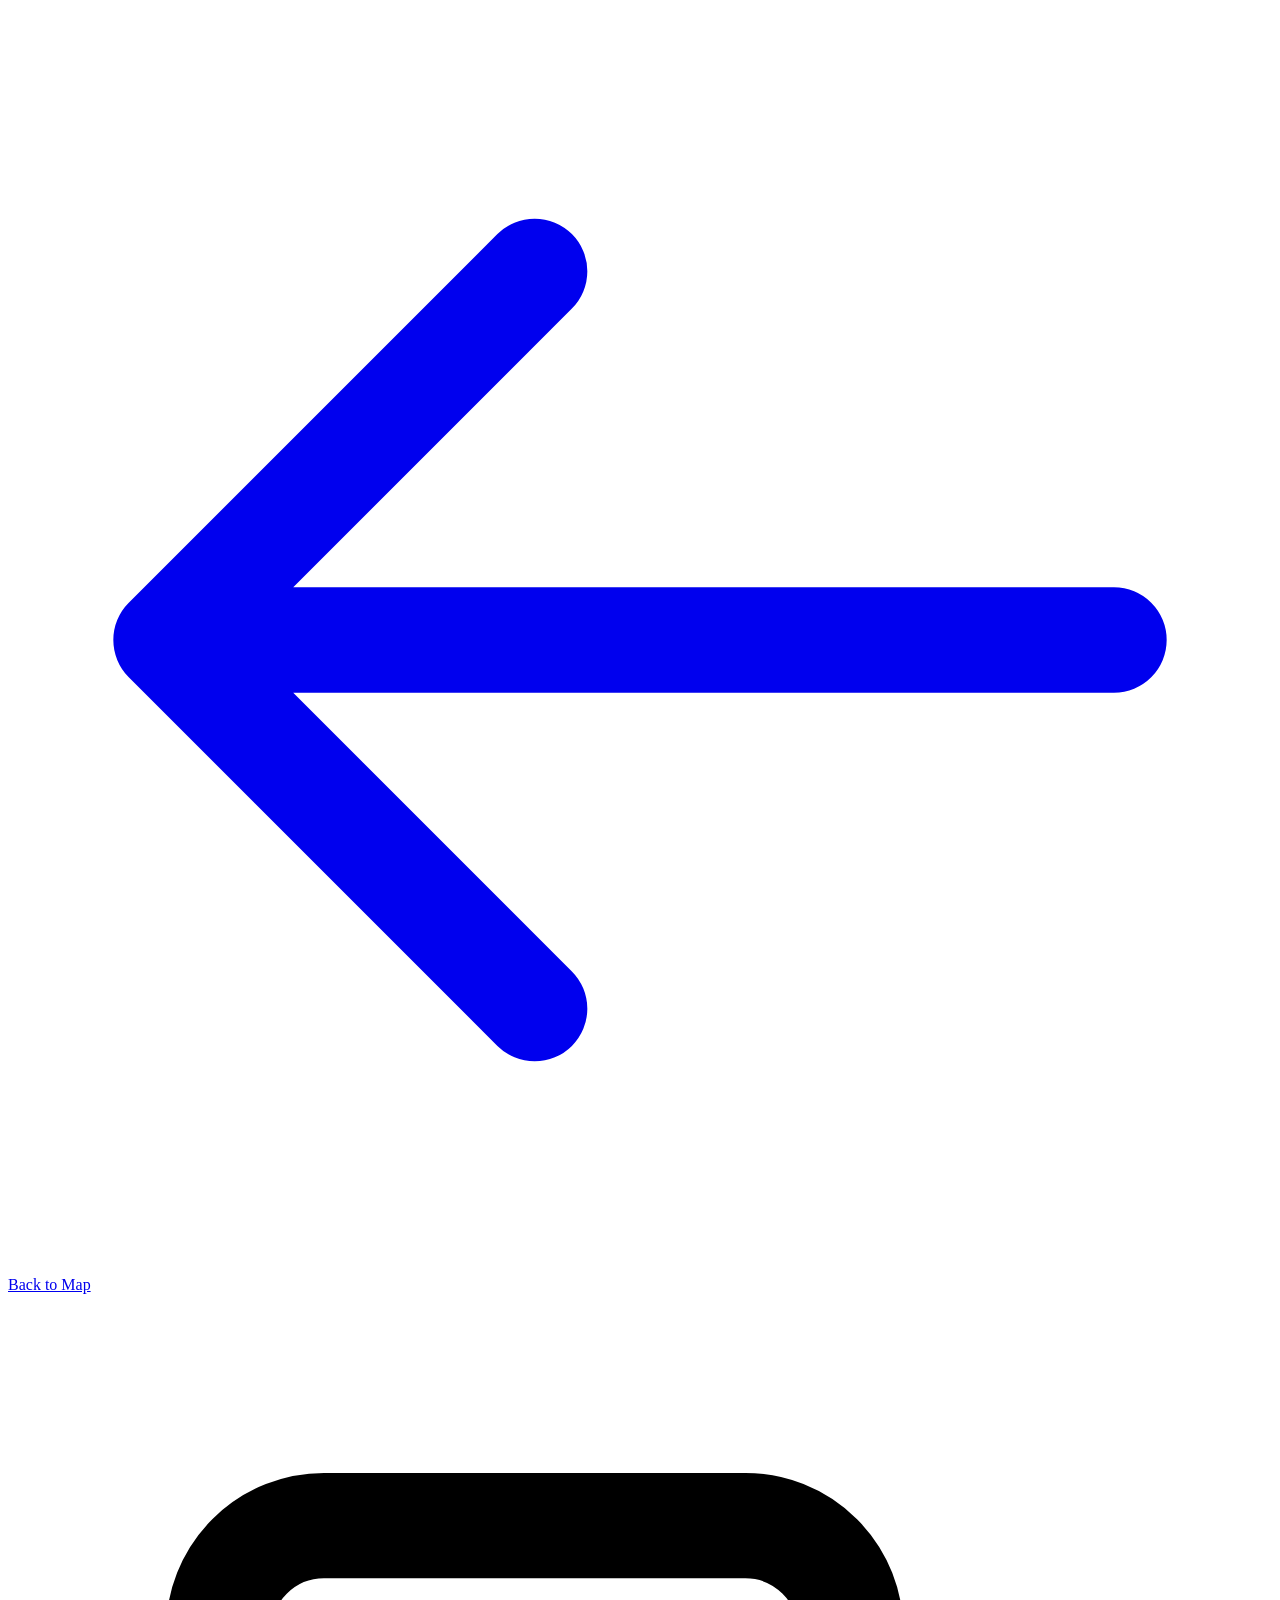
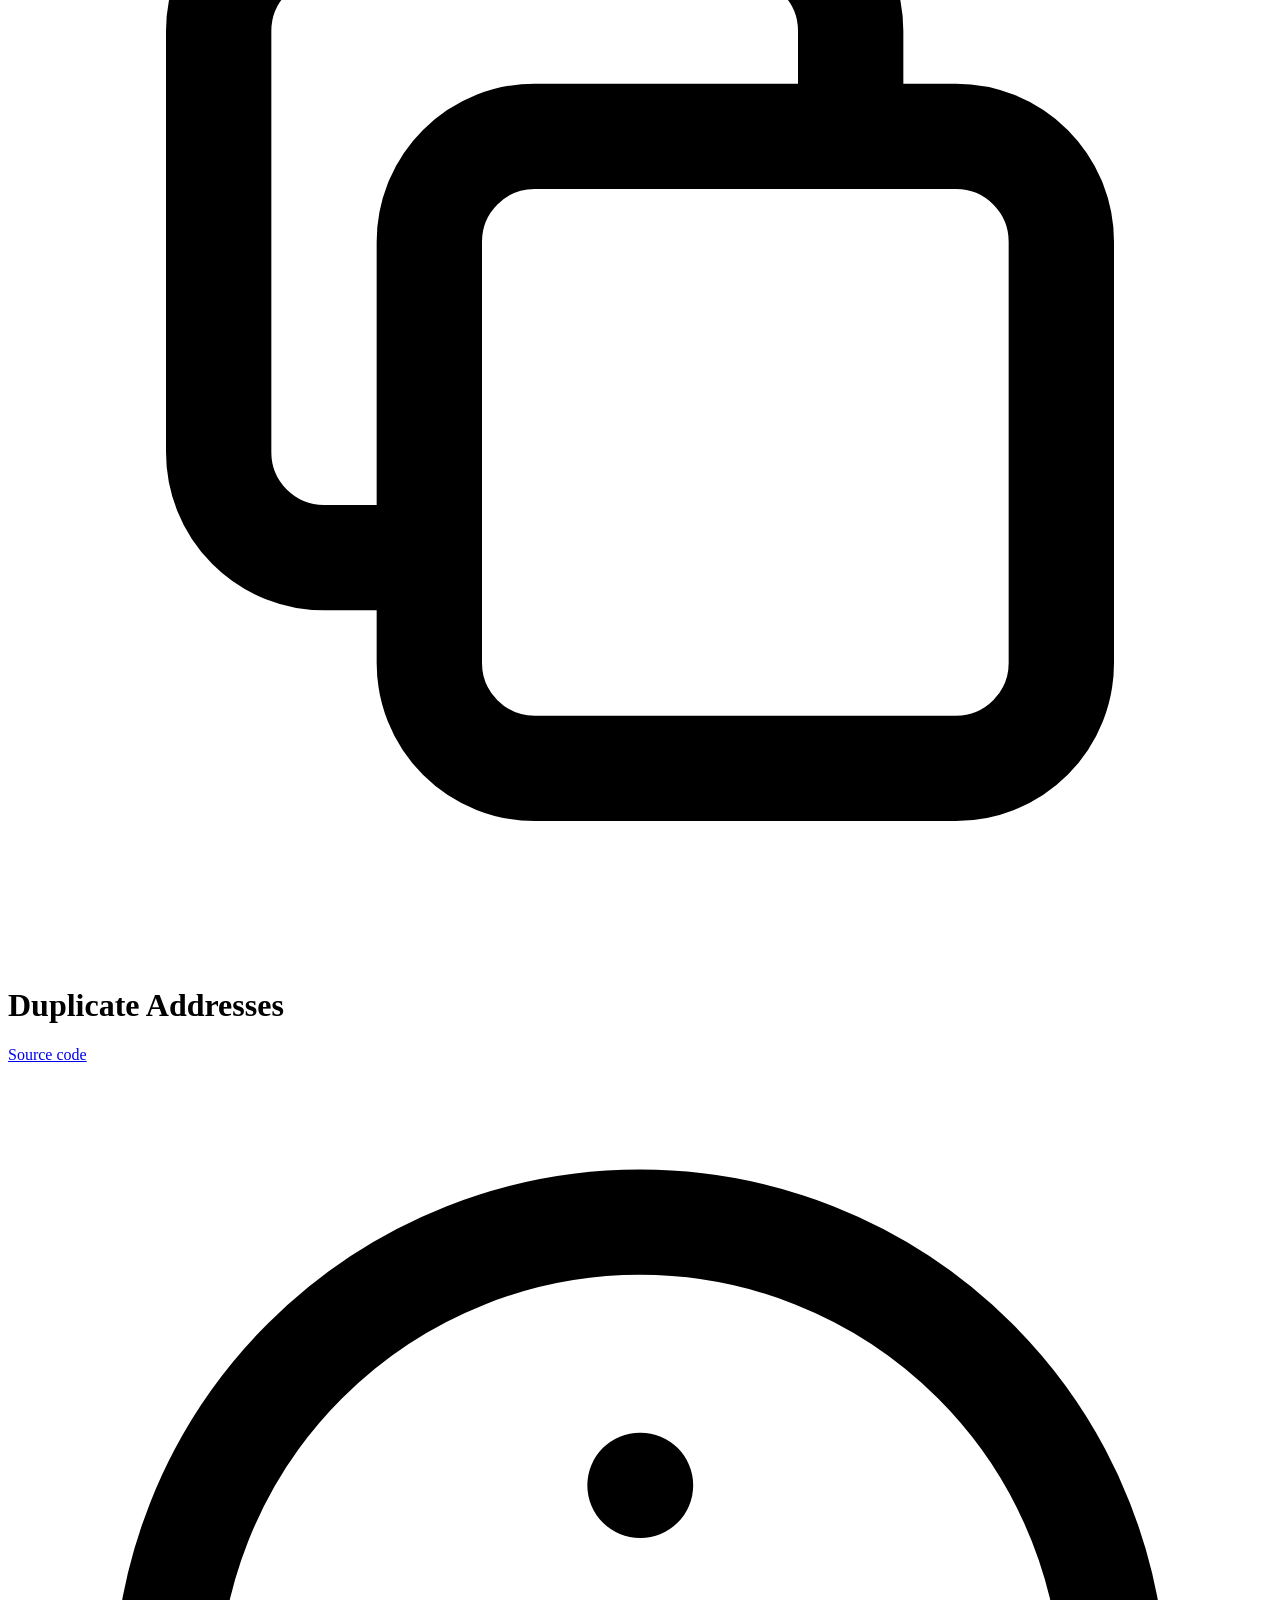
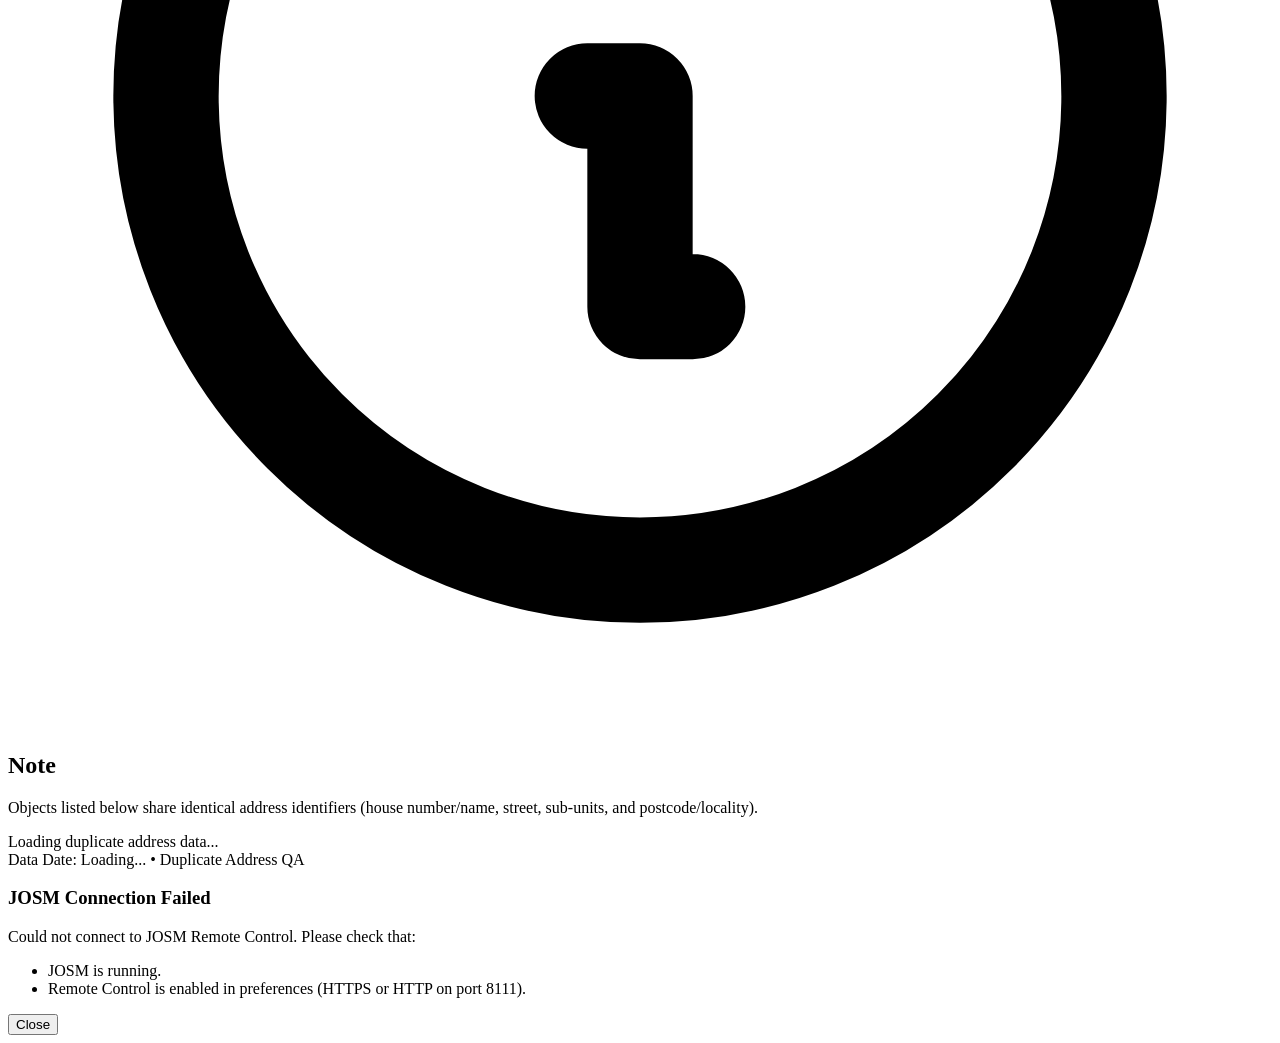
==== templates/duplicates.html @ 6bfc99be "Initial commit" ====
<!DOCTYPE html>
<html lang="en">
<head>
    <meta charset="UTF-8" />
    <title>UK Addresses - Duplicate Addresses</title>
    <meta name="viewport" content="width=device-width, initial-scale=1.0" />
    <link rel="stylesheet" href="../styles.css">
    <link rel="icon" href="data:image/svg+xml,&lt;svg xmlns=%22http://www.w3.org/2000/svg%22 viewBox=%220 0 100 100%22&gt;&lt;text y=%22.9em%22 font-size=%2290%22&gt;👯&lt;/text&gt;&lt;/svg&gt;">
</head>
<body class="bg-gray-100 font-sans min-h-screen text-slate-800 flex flex-col">
    <!-- Header -->
    <header class="bg-slate-800 text-white px-4 py-3 shadow-lg flex items-center justify-between shrink-0 h-16">
        <div class="flex items-center gap-4">
            <a href="../" class="flex items-center gap-1.5 text-slate-300 hover:text-white transition-colors text-sm font-semibold bg-slate-700 hover:bg-slate-600 px-3 py-1.5 rounded-lg border border-slate-600">
                <svg class="h-4 w-4" fill="none" viewBox="0 0 24 24" stroke="currentColor">
                    <path stroke-linecap="round" stroke-linejoin="round" stroke-width="2" d="M10 19l-7-7m0 0l7-7m-7 7h18" />
                </svg>
                <span>Back to Map</span>
            </a>
            <h1 class="text-xl font-bold flex items-center gap-2">
                <svg class="h-6 w-6 text-indigo-400" fill="none" viewBox="0 0 24 24" stroke="currentColor">
                    <path stroke-linecap="round" stroke-linejoin="round" stroke-width="2" d="M8 16H6a2 2 0 01-2-2V6a2 2 0 012-2h8a2 2 0 012 2v2m-6 12h8a2 2 0 002-2v-8a2 2 0 00-2-2h-8a2 2 0 00-2 2v8a2 2 0 002 2z" />
                </svg>
                <span>Duplicate Addresses</span>
            </h1>
        </div>
        <div>
            <a href="https://github.com/confusedbuffalo/address-areas" target="_blank" rel="noopener noreferrer" class="text-slate-300 hover:text-white text-sm font-semibold transition-colors">
                Source code
            </a>
        </div>
    </header>

    <!-- Main Content Container -->
    <main class="grow max-w-7xl w-full mx-auto px-4 py-6 space-y-6">
        <!-- Top Info Banner -->
        <div class="bg-indigo-50 border-l-4 border-indigo-500 p-4 rounded-r-xl shadow-sm flex items-start gap-3">
            <svg class="h-6 w-6 text-indigo-600 shrink-0 mt-0.5" fill="none" viewBox="0 0 24 24" stroke="currentColor">
                <path stroke-linecap="round" stroke-linejoin="round" stroke-width="2" d="M13 16h-1v-4h-1m1-4h.01M21 12a9 9 0 11-18 0 9 9 0 0118 0z" />
            </svg>
            <div>
                <h2 class="text-sm font-bold text-indigo-900">Note</h2>
                <p class="text-sm text-indigo-800 mt-0.5">
                    Objects listed below share identical address identifiers (house number/name, street, sub-units, and postcode/locality).
                </p>
            </div>
        </div>

        <!-- Postcode Area Duplicates Accordion Section List -->
        <div id="duplicates-container" class="space-y-4">
            <div class="bg-white p-8 rounded-xl shadow-sm border border-gray-200 text-center text-gray-500 text-sm">
                Loading duplicate address data...
            </div>
        </div>
    </main>

    <!-- Footer -->
    <footer class="p-4 border-t border-gray-200 bg-white text-xs text-gray-500 text-center shrink-0 select-none">
        Data Date: <span id="data-date" class="font-semibold text-gray-700">Loading...</span> &bull; Duplicate Address QA
    </footer>

    <!-- Toast Container -->
    <div id="toast-container" class="fixed bottom-5 right-5 z-50 flex flex-col gap-2 pointer-events-none"></div>

    <!-- JOSM Modal -->
    <div id="josm-modal" class="hidden fixed inset-0 z-50 flex items-center justify-center bg-black/40 backdrop-blur-sm p-4">
        <div class="bg-white rounded-lg shadow-xl max-w-sm w-full p-6 relative border border-gray-200">
            <h3 class="text-lg font-bold text-red-600 mb-2">JOSM Connection Failed</h3>
            <p class="text-sm text-gray-600 mb-4 leading-relaxed">
                Could not connect to JOSM Remote Control. Please check that:
            </p>
            <ul class="list-disc list-inside text-xs text-gray-600 space-y-1 mb-6">
                <li>JOSM is running.</li>
                <li>Remote Control is enabled in preferences (HTTPS or HTTP on port 8111).</li>
            </ul>
            <div class="flex justify-end">
                <button onclick="document.getElementById('josm-modal').classList.add('hidden')" class="bg-slate-800 hover:bg-slate-700 text-white text-xs font-semibold px-4 py-2 rounded cursor-pointer shadow">
                    Close
                </button>
            </div>
        </div>
    </div>

    <script>
        window.DATA_TIMESTAMP = {{ data_timestamp }};
    </script>
    <script src="app.js"></script>
</body>
</html>
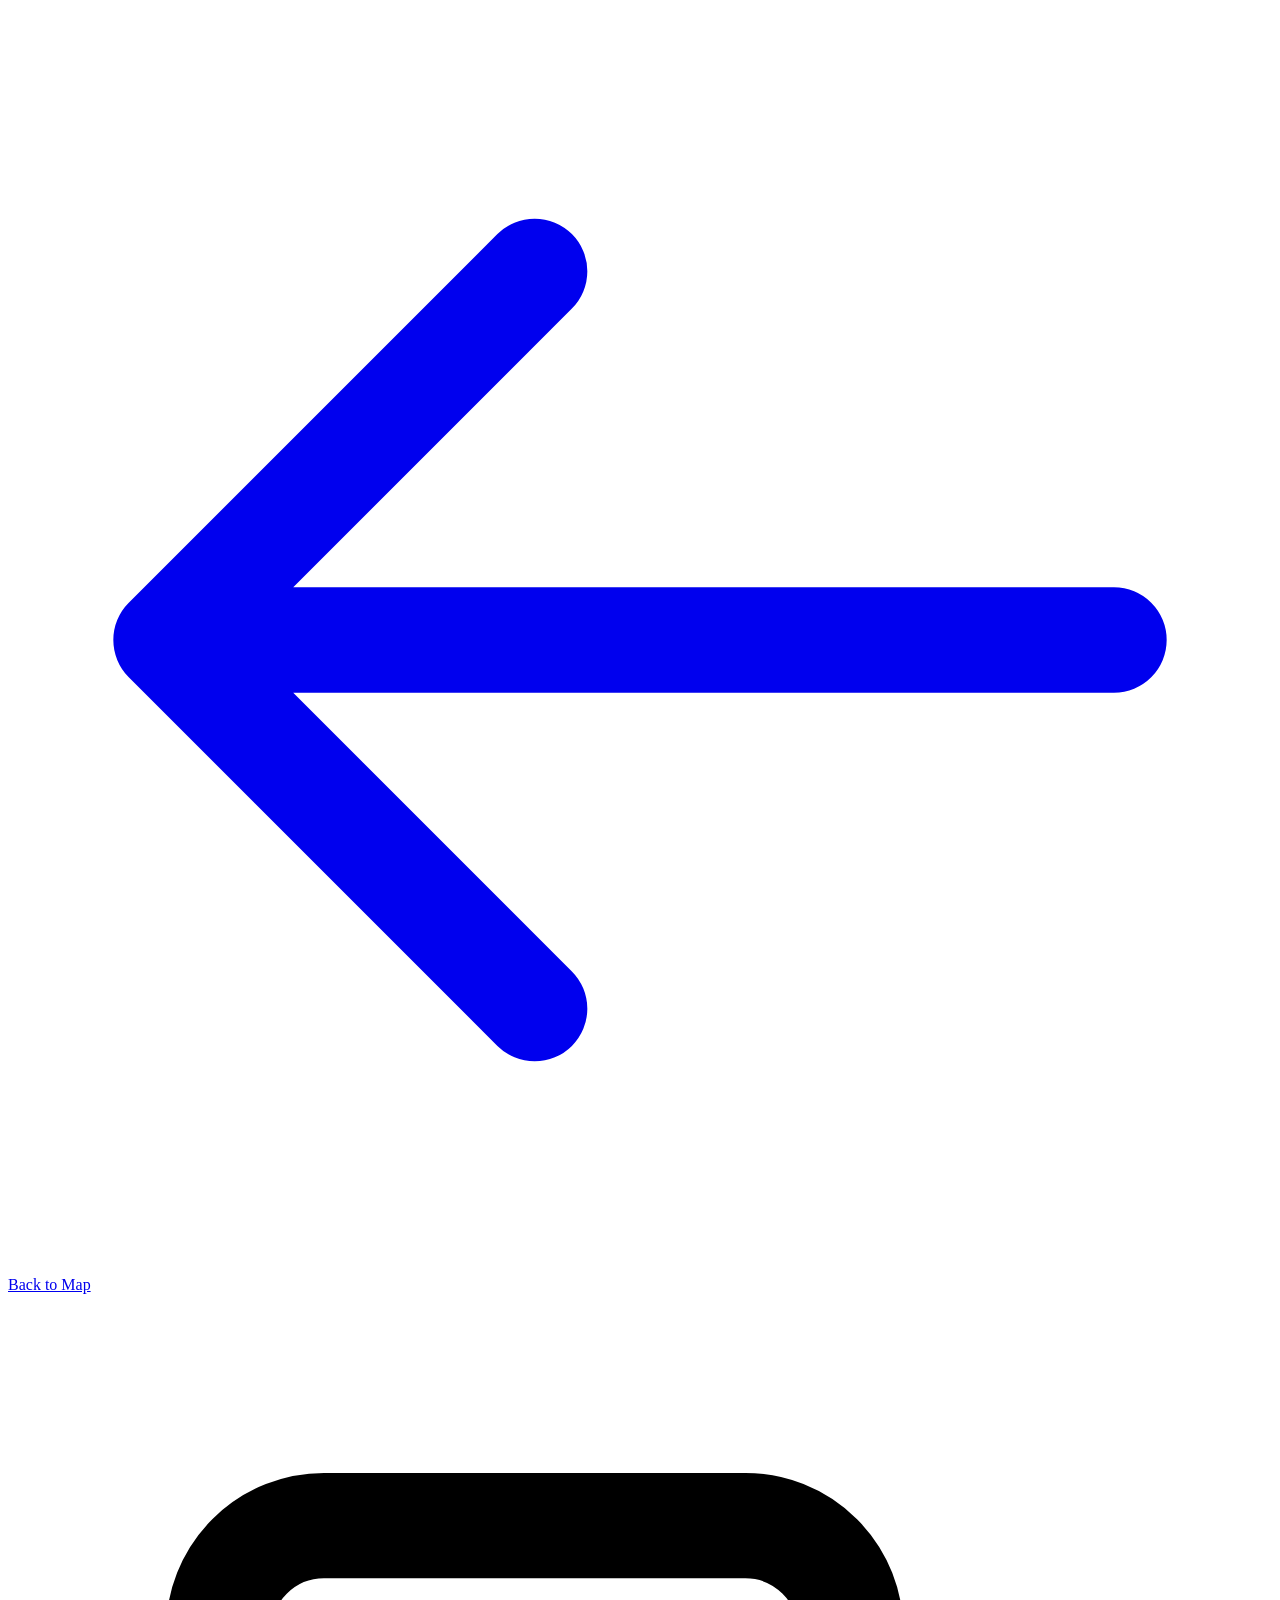
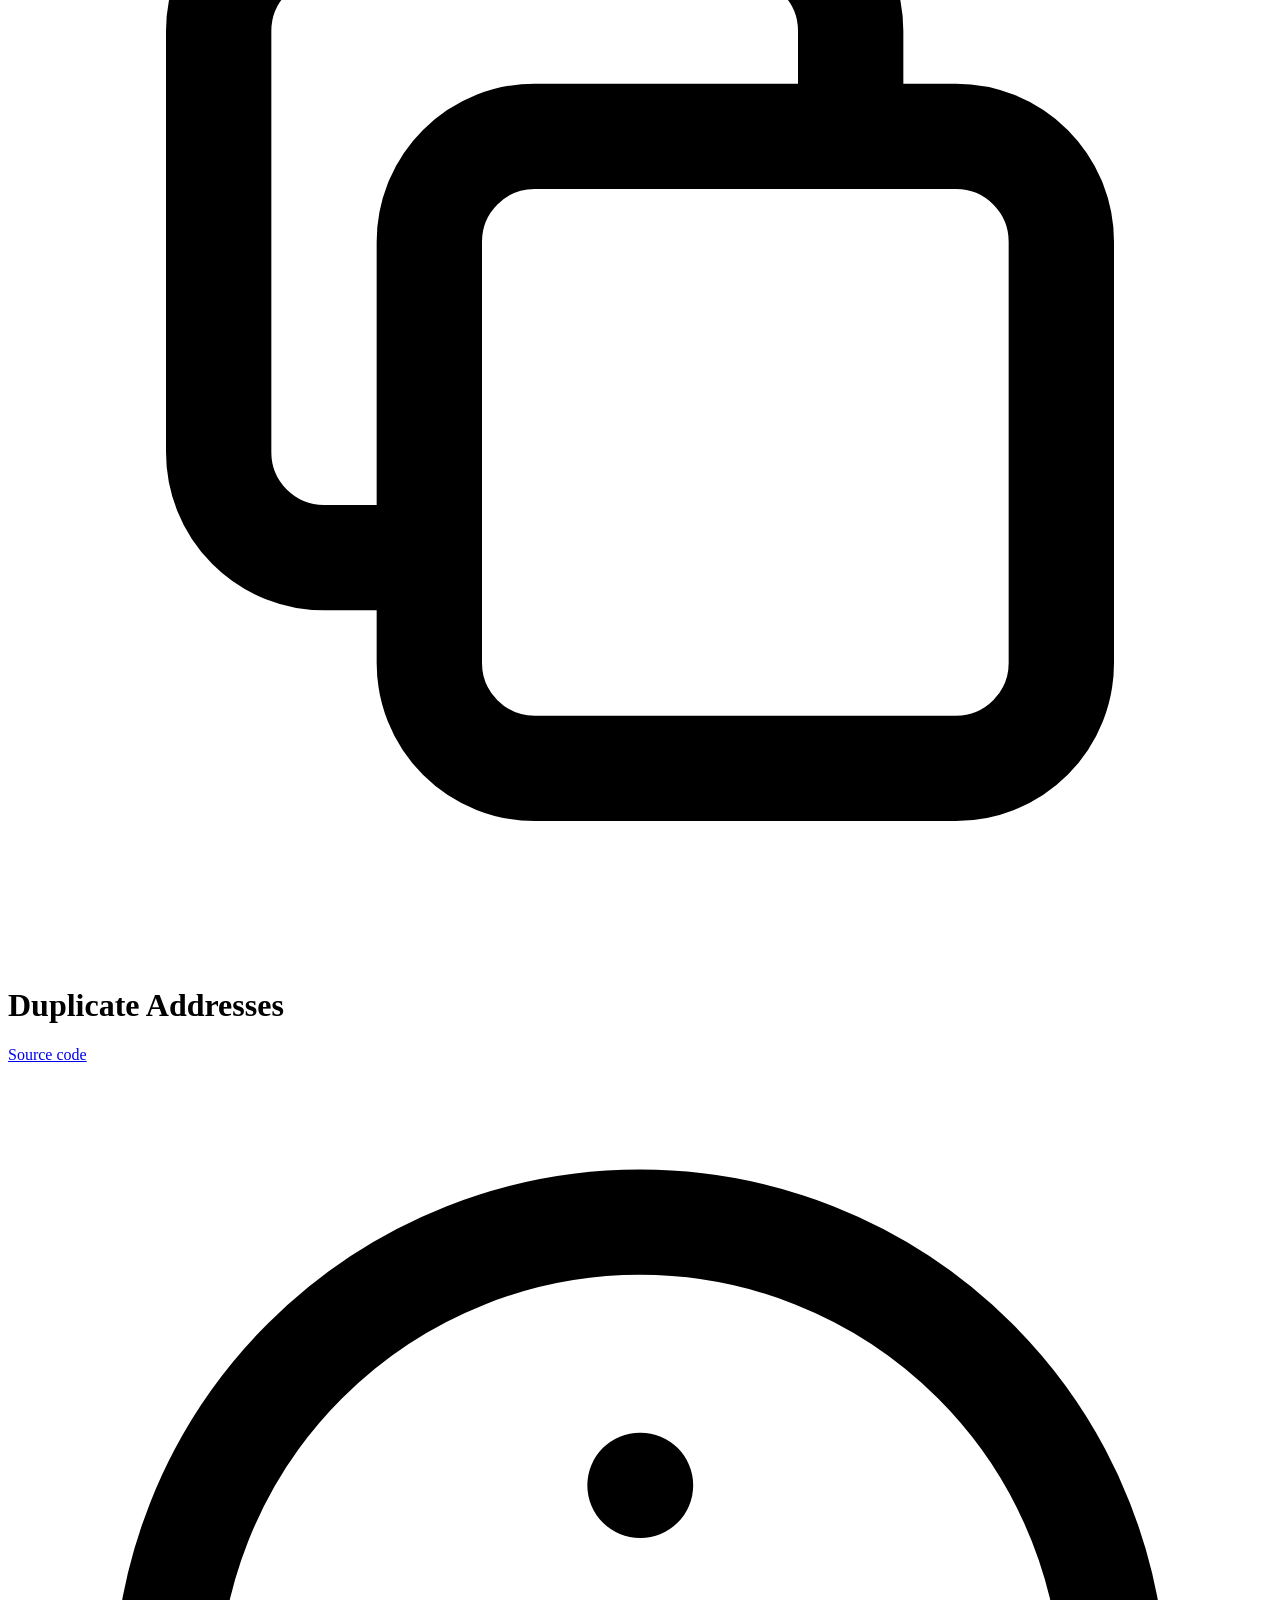
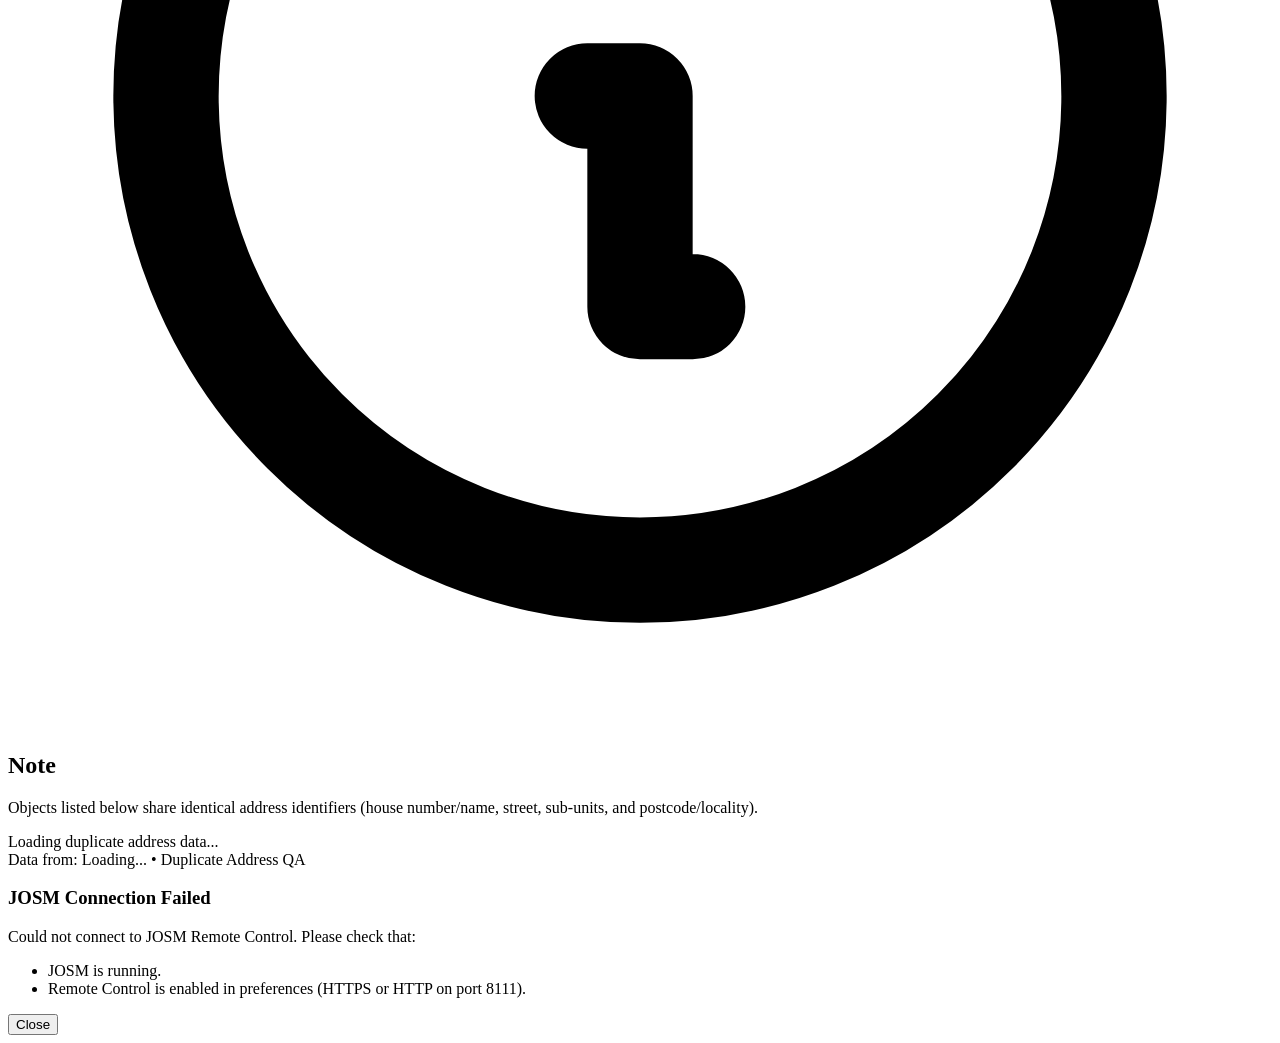
==== commit 9a1feef3: "chore: reword "Data Date" to "Date from"" ====
--- a/templates/duplicates.html
+++ b/templates/duplicates.html
@@ -56,7 +56,7 @@
 
     <!-- Footer -->
     <footer class="p-4 border-t border-gray-200 bg-white text-xs text-gray-500 text-center shrink-0 select-none">
-        Data Date: <span id="data-date" class="font-semibold text-gray-700">Loading...</span> &bull; Duplicate Address QA
+        Data from: <span id="data-date" class="font-semibold text-gray-700">Loading...</span> &bull; Duplicate Address QA
     </footer>
 
     <!-- Toast Container -->
